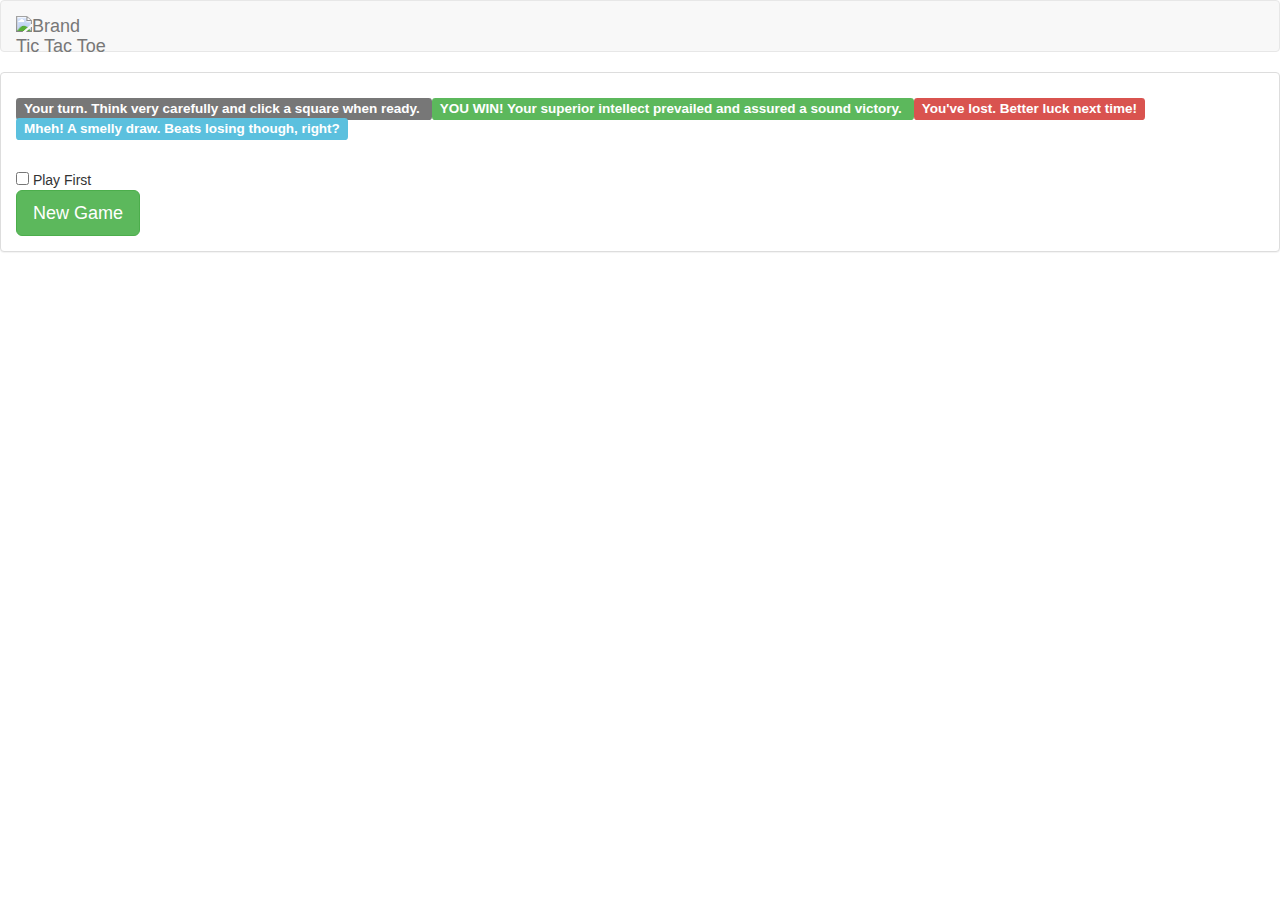
==== src/main/resources/templates/index.html @ 52e79f8f "Misc Updates" ====
<!DOCTYPE HTML>
<html xmlns:th="http://www.thymeleaf.org">
<head>

  <title>Tic Tac Toe</title>
  <meta http-equiv="Content-Type" content="text/html; charset=UTF-8"/>

  <script src="https://ajax.googleapis.com/ajax/libs/jquery/1.11.3/jquery.min.js"></script>
  <script src="https://maxcdn.bootstrapcdn.com/bootstrap/3.3.5/js/bootstrap.min.js"></script>
  <script src="js/app-main.js"></script>

  <link rel="stylesheet" href="https://maxcdn.bootstrapcdn.com/bootstrap/3.3.5/css/bootstrap.min.css"/>
  <link rel="stylesheet" href="css/app-layout.css"/>

  <link rel="icon" type="image/png" href="images/tic-tac-toe.png"/>

</head>
<body>

<nav class="navbar navbar-default">
  <div class="container-fluid">
    <div class="navbar-header">
   			<span class="navbar-brand">
     			<img alt="Brand" src="images/tic-tac-toe.png"/> Tic Tac Toe
   			</span>
    </div>
  </div>
</nav>

<div class="game-area panel panel-default">
  <div class="panel-body">

    <h4 class="game-status">
    	<span th:if="${game.getPlayerState().isInProgress()}" class="label label-default">
    		Your turn. Think very carefully and click a square when ready.
      </span>
      <span th:if="${game.getPlayerState().isWin()}" class="label label-success">
    		YOU WIN! Your superior intellect prevailed and assured a sound victory.
      </span>
      <span th:if="${game.getPlayerState().isLoss()}" class="label label-danger">
    		You've lost. Better luck next time!
      </span>
      <span th:if="${game.getPlayerState().isDraw()}" class="label label-info">
    		Mheh! A smelly draw. Beats losing though, right?
      </span>
    </h4>

    <table class="board">
      <tr th:each="row : ${game.getBoard().getTiles()}" class="board-row">
        <td th:each="tile : ${row}">
          <div th:id="${tile.getId()}"
               class="board-row-tile"
               th:classappend="${!tile.isEmpty()} ? ${tile} + '-value' : (${!game.isGameOver()} ? 'available')"
               th:text="${tile}">
            &nbsp;
          </div>
        </td>
      </tr>
    </table>

    <form id="form_mark_tile" th:action="@{/}" method="POST" class="form-inline">
      <div class="checkbox">
        <label><input name="player_go_first" type="checkbox" th:checked="${game.isPlayerGoFirst()}"/> Play First</label>
      </div>

      <div class="btn-new-game-wrap">
        <a id="btn-new-game" class="btn btn-success btn-lg" href="javascript:void(0);" role="button">New Game</a>
      </div>

      <input id="is_game_over" type="hidden" th:value="${game.isGameOver()}"/>
      <input id="tile_id" name="tile_id" type="hidden" value=""/>
      <input id="new_game" name="new_game" type="hidden" value=""/>
    </form>

  </div>
</div>

</body>
</html>
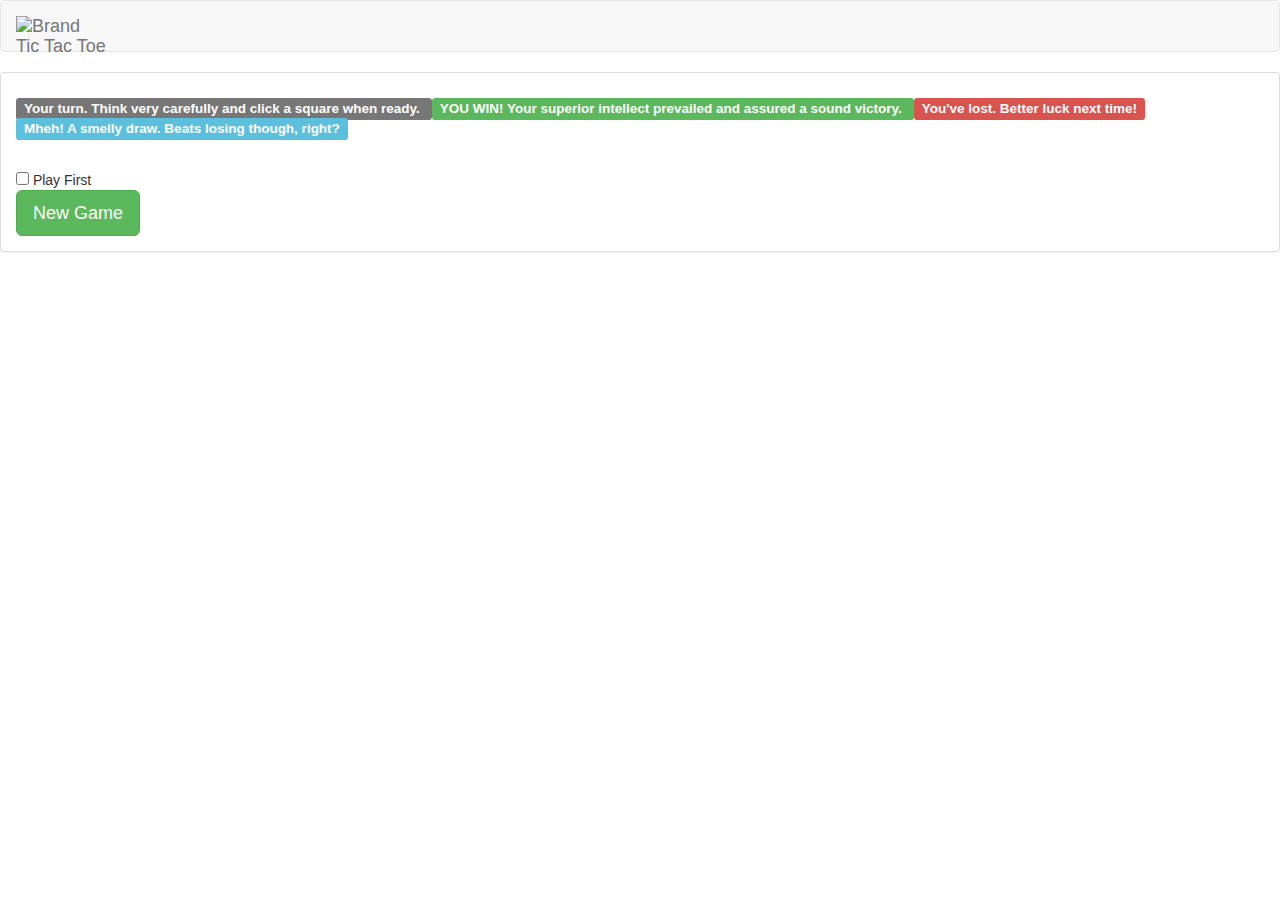
==== commit 03e3b2cb: "Move public to static folder" ====
--- a/src/main/resources/templates/index.html
+++ b/src/main/resources/templates/index.html
@@ -1,5 +1,5 @@
 <!DOCTYPE HTML>
-<html xmlns:th="http://www.thymeleaf.org">
+<html xmlns:th="http://www.thymeleaf.org" lang="en">
 <head>
 
   <title>Tic Tac Toe</title>
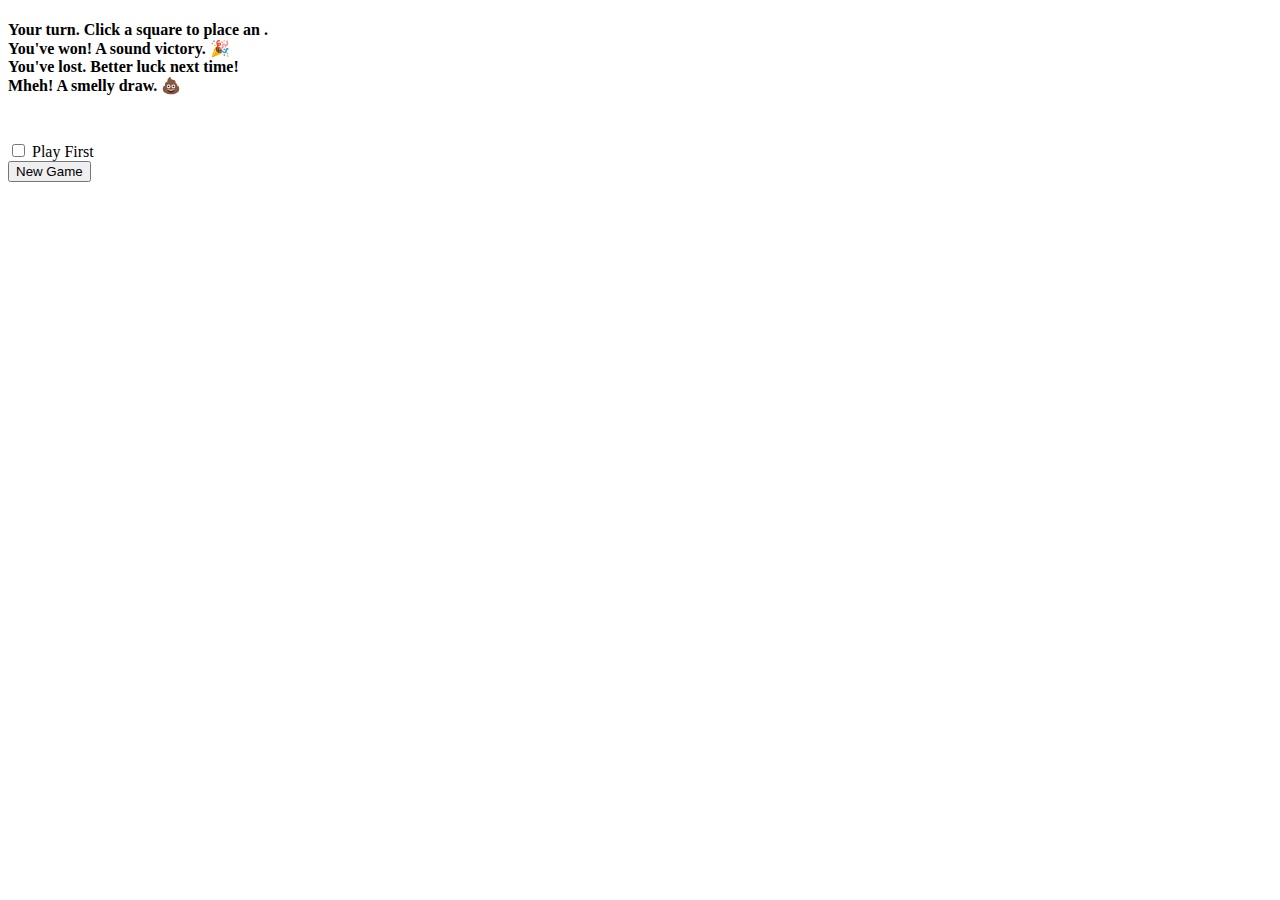
==== commit 68ff72e7: "Tic Tac Tac V2" ====
--- a/src/main/resources/templates/index.html
+++ b/src/main/resources/templates/index.html
@@ -1,56 +1,43 @@
 <!DOCTYPE HTML>
-<html xmlns:th="http://www.thymeleaf.org" lang="en">
-<head>
+<html xmlns="http://www.w3.org/1999/xhtml" xmlns:th="http://www.thymeleaf.org" lang="en">
 
+<head th:replace="fragments/base :: baseHead(~{::title}, ~{::script}, ~{::link})">
   <title>Tic Tac Toe</title>
-  <meta http-equiv="Content-Type" content="text/html; charset=UTF-8"/>
 
-  <script src="https://ajax.googleapis.com/ajax/libs/jquery/1.11.3/jquery.min.js"></script>
-  <script src="https://maxcdn.bootstrapcdn.com/bootstrap/3.3.5/js/bootstrap.min.js"></script>
   <script src="js/app-main.js"></script>
 
-  <link rel="stylesheet" href="https://maxcdn.bootstrapcdn.com/bootstrap/3.3.5/css/bootstrap.min.css"/>
-  <link rel="stylesheet" href="css/app-layout.css"/>
+  <link rel="stylesheet" href="css/main.css"/>
+</head>
 
-  <link rel="icon" type="image/png" href="images/tic-tac-toe.png"/>
-
-</head>
 <body>
 
-<nav class="navbar navbar-default">
-  <div class="container-fluid">
-    <div class="navbar-header">
-   			<span class="navbar-brand">
-     			<img alt="Brand" src="images/tic-tac-toe.png"/> Tic Tac Toe
-   			</span>
-    </div>
-  </div>
-</nav>
+<div th:insert="fragments/header :: header"></div>
 
-<div class="game-area panel panel-default">
-  <div class="panel-body">
-
+<div class="game-area card">
+  <div class="card-body">
     <h4 class="game-status">
-    	<span th:if="${game.getPlayerState().isInProgress()}" class="label label-default">
-    		Your turn. Think very carefully and click a square when ready.
-      </span>
-      <span th:if="${game.getPlayerState().isWin()}" class="label label-success">
-    		YOU WIN! Your superior intellect prevailed and assured a sound victory.
-      </span>
-      <span th:if="${game.getPlayerState().isLoss()}" class="label label-danger">
-    		You've lost. Better luck next time!
-      </span>
-      <span th:if="${game.getPlayerState().isDraw()}" class="label label-info">
-    		Mheh! A smelly draw. Beats losing though, right?
-      </span>
+      <th:block th:switch="${playStatus}">
+        <div th:case="'IN_PROGRESS'" class="alert alert-light" role="alert">
+          Your turn. Click a square to place an <span th:text="${playerGoFirst ?  'X' : 'O'}"></span>.
+        </div>
+        <div th:case="'WON'" class="alert alert-success" role="alert">
+          You've won! A sound victory. 🎉
+        </div>
+        <div th:case="'LOST'" class="alert alert-danger" role="alert">
+          You've lost. Better luck next time!
+        </div>
+        <div th:case="'DRAW'" class="alert alert-primary" role="alert">
+          Mheh! A smelly draw. 💩
+        </div>
+      </th:block>
     </h4>
 
     <table class="board">
-      <tr th:each="row : ${game.getBoard().getTiles()}" class="board-row">
-        <td th:each="tile : ${row}">
-          <div th:id="${tile.getId()}"
+      <tr th:each="row, rowIter : ${board}" class="board-row">
+        <td th:each="tile, tileIter : ${row}">
+          <div th:id="${rowIter.index} + '-' + ${tileIter.index}"
                class="board-row-tile"
-               th:classappend="${!tile.isEmpty()} ? ${tile} + '-value' : (${!game.isGameOver()} ? 'available')"
+               th:classappend="${tile != ''} ? ${tile} + '-value' : (${playStatus == 'IN_PROGRESS'} ? 'available')"
                th:text="${tile}">
             &nbsp;
           </div>
@@ -60,20 +47,21 @@
 
     <form id="form_mark_tile" th:action="@{/}" method="POST" class="form-inline">
       <div class="checkbox">
-        <label><input name="player_go_first" type="checkbox" th:checked="${game.isPlayerGoFirst()}"/> Play First</label>
+        <label><input name="player_go_first" type="checkbox" th:checked="${playerGoFirst}"/> Play First</label>
       </div>
 
       <div class="btn-new-game-wrap">
-        <a id="btn-new-game" class="btn btn-success btn-lg" href="javascript:void(0);" role="button">New Game</a>
+        <button id="btn-new-game" class="btn btn-success btn-lg" role="button">New Game</button>
       </div>
 
-      <input id="is_game_over" type="hidden" th:value="${game.isGameOver()}"/>
+      <input id="is_game_over" type="hidden" th:value="${playStatus != 'IN_PROGRESS'}"/>
       <input id="tile_id" name="tile_id" type="hidden" value=""/>
       <input id="new_game" name="new_game" type="hidden" value=""/>
     </form>
-
   </div>
 </div>
 
+<div th:insert="fragments/footer :: footer"></div>
+
 </body>
 </html>
